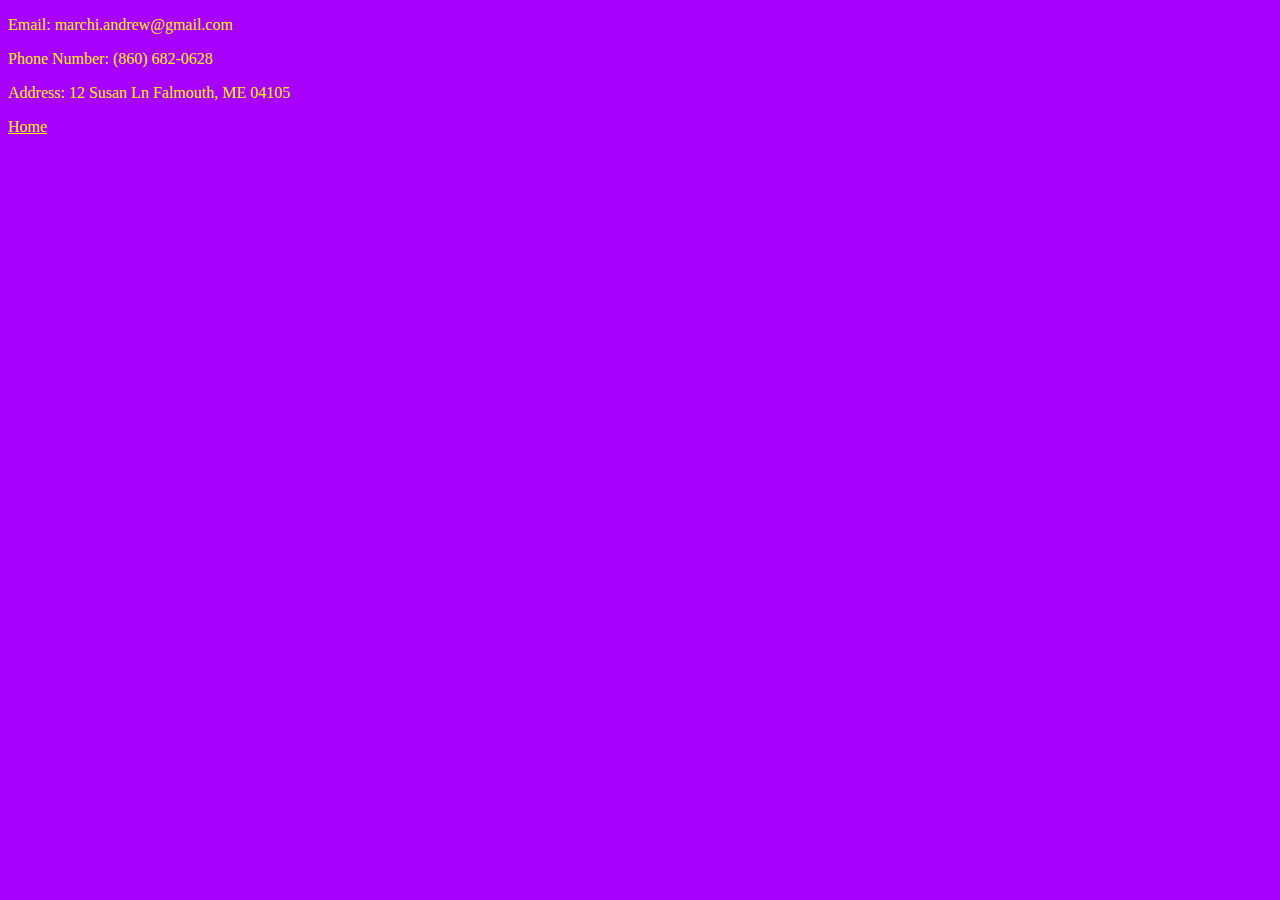
==== Index2.html @ 14f4d801 "Add files via upload" ====
<!DOCTYPE html>
</html>
<head>
	<title>Contact Information</title>
</head>
<body style="background-color:rgb(167,0,255);">

<p style="color:rgb(255,243,0);">Email: marchi.andrew@gmail.com</p>
<p style="color:rgb(255,243,0);">Phone Number: (860) 682-0628</p>
<p style="color:rgb(255,243,0);">Address: 12 Susan Ln Falmouth, ME 04105</p>
	
	 <a style="color:rgb(255,243,0);" href="file:///Users/Andrew_Marchi/Documents/College/Freshman%20Year/Index.html"> Home </a>
	
</body>
<html.
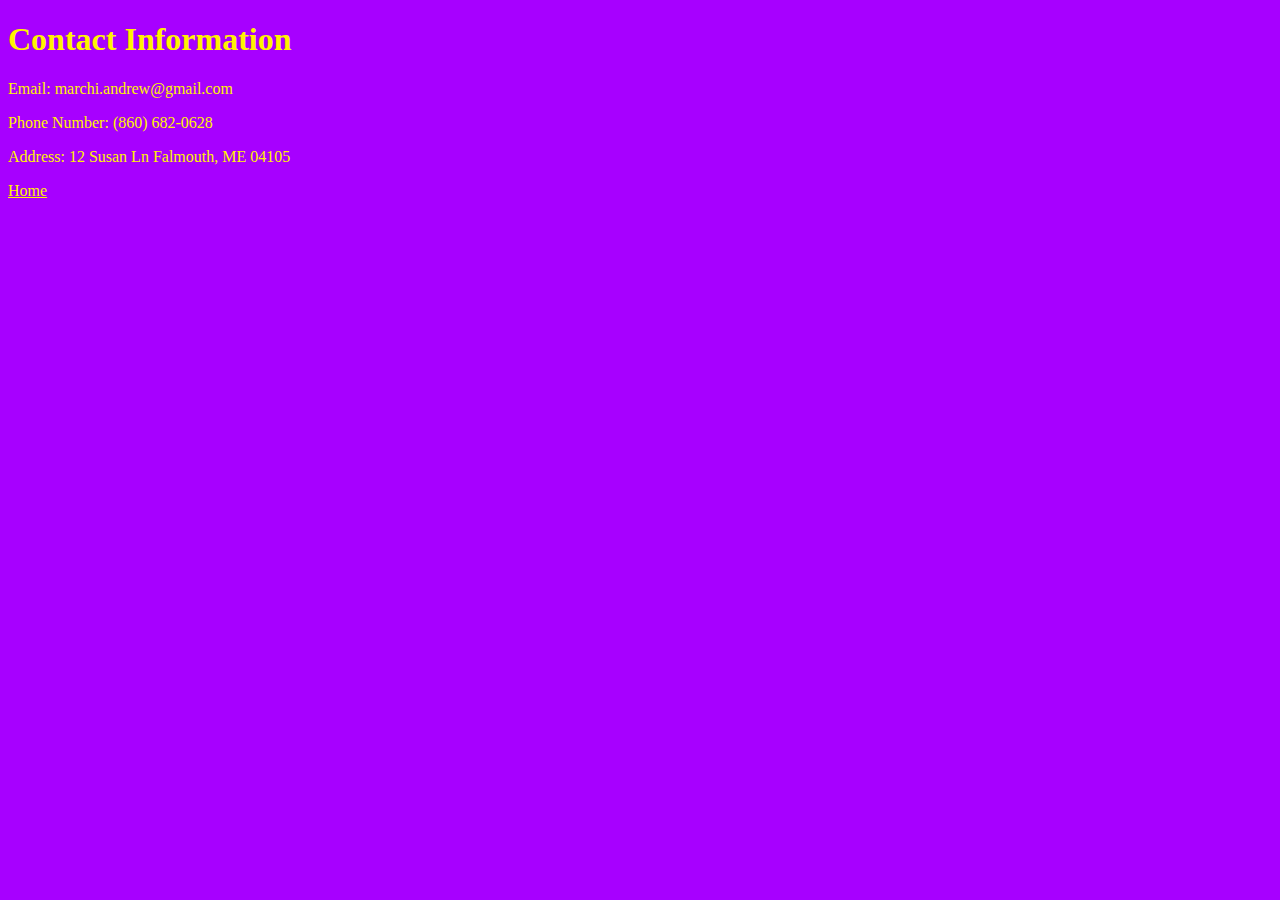
==== commit 10c7b7eb: "Add files via upload" ====
--- a/Index2.html
+++ b/Index2.html
@@ -5,11 +5,13 @@
 </head>
 <body style="background-color:rgb(167,0,255);">
 
+<h1 style="color:rgb(255,243,0);">Contact Information</h1>
+
 <p style="color:rgb(255,243,0);">Email: marchi.andrew@gmail.com</p>
 <p style="color:rgb(255,243,0);">Phone Number: (860) 682-0628</p>
 <p style="color:rgb(255,243,0);">Address: 12 Susan Ln Falmouth, ME 04105</p>
 	
-	 <a style="color:rgb(255,243,0);" href="file:///Users/Andrew_Marchi/Documents/College/Freshman%20Year/Index.html"> Home </a>
+	 <a style="color:rgb(255,243,0);" href="Index.html"> Home </a>
 	
 </body>
 <html.